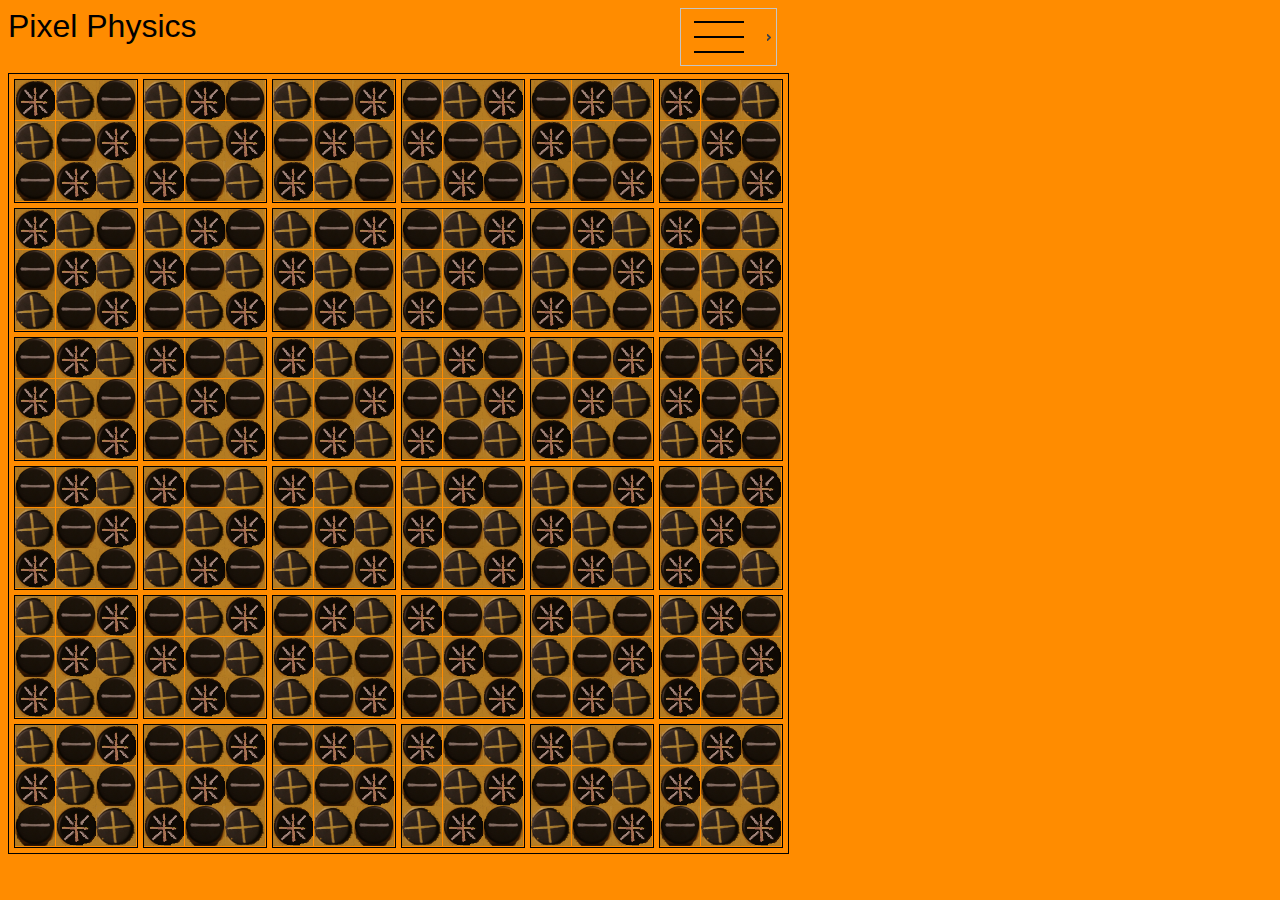
==== docs/index.html @ d5272b81 "s" ====
<html>
    <head>
        <meta name="viewport" 
        content="width=device-width, initial-scale=0.5,  shrink-to-fit=yes" />
        <title>Pixel Physics by Jason Whirlwind -- JavaScript Edition by Alan Canon</title>
        <link rel="icon" href="favicon.ico?v=1.1"> 
        <link rel="stylesheet" href="css/jquery/jquery-ui.min.css">
        <link rel="stylesheet" type="text/css" href="css/pixel_physics.css">
        <script src="js/jquery/jquery-3.7.1.min.js"></script>
        <script src="js/jquery/jquery-ui.min.js"></script>
        <!-- SmartMenus jQuery plugin -->
        <script src="js/pixel_physics.js"></script>
    </head>

    <body>
        <div class="header">
            <div class="topbartitle">Pixel Physics</div>
            <div class="menucontainer">
                <ul id="menu">
                    <li class="hamburger" ><div><img width="50" height="50" src="img/hamburger.svg" /></div>
                    <ul class="regularmenu">
                        <li><div id="menutext">Edit 6x6</div></li>
                        <li><div id="menuabout">About</div></li>
                    </ul>
                    </li>
                </ul>
            </div>
        </div>
        <div class="pixelField6x6"></div>
        <div id="textDialog" class="pixelDialog">
            <div><textarea rows="18" cols="24" id="textarea1"></textarea></div>
            <div>
                <button id="updateModel">Update Model</button>
            </div>
        </div>
        <div id="aboutDialog" class="pixelDialog">
            <span>
                Pixel Physics<br />by Jason Whirlwind 
                <br />and Alan Canon
            </span>
        </div>
        <div id="edit3x3Dialog" class="pixelDialog">
            <span>
                Q=<span id="q"></span>/3
            </span>
            <div class="editor3x3grid">
                    <div class="pixelField3x3" id="editorInput3x3"></div>
                    <div class="razoredit">
                        <div id="gridref"></div>
                        <div id="searchcell" class="zero"></div>
                    </div>
                    <div class="pixelField3x3" id="editorOutput3x3"></div>
            </div>
        </div>

        
    </body>
</html>
---- docs/css/pixel_physics.css ----
body {
  background-color: darkorange;
  font-family: sans-serif;
  font-size: xx-large;
}

a.ui-state-focus {
  background-color: orange;
}  

#menu {
  display: none;
}

.menucontainer {
    margin-left: auto; 
    margin-right: 0;
}

.ui-menu, .ui-menu-item { 
  background-color: darkorange;
}

.hamburger  { 
  background-color: darkorange;
  border: none;
}


.header {
  display: grid;
  height: 65px;
  width: 769px;
  gap: 1rem;
  grid-auto-flow: column;
  grid-template-columns: repeat(auto-fit, minmax(min-content, 1fr));
}


.pixelField6x6 {
    width: 769px;
    padding: 5px;
    grid-column: 1 / 2;
    border: solid;
    border-width: 1px;
    display: grid;
    grid-template-columns: repeat(6, 1fr);
    grid-template-rows: repeat(6, 1fr);
    gap: 5px;
    grid-auto-columns: repeat(6, 120px);
    grid-auto-rows: repeat(6, 120px);
  }

.pixelField6x6Cell {
    border: none;
    position: relative;
}


.pixelField3x3 {
  display: inline; 
  width: 122;
  height: 122;
  border: solid;
  border-width: 1px;
  display: grid;
  grid-template-columns: repeat(3, 1fr);
  grid-template-rows: repeat(3, 1fr);
  gap: 0px;
  padding: 0px;
  margin: 0px;
  grid-auto-columns: repeat(3, 40px);
  grid-auto-rows: repeat(3, 40px);
}
  
.pixelField {
    border: none;
}


.hover_overlay, .selection_overlay, .equals_overlay {
  position: absolute;
  display: none;
  width: 100%;
  height: 100%;
  top: 0;
  left: 0;
  right: 0;
  bottom: 0;
  z-index: 2;
  cursor: pointer;
}

.hover_overlay {
    background-color: rgba(255,255,255,0.7);
  }

.selection_overlay {
    background-color: rgba(255,140,0,0.7);
  }

.equals_overlay {
    background-color: rgba(255,255,255,0.5);
}

.pixelDialog {
    display: none; 
    background: darkorange;
    text-align:center;
  }

.pixelDialogTitleBar {
    background: darkorange;
}


#textarea1 {
  font-family: monospace;
}



.editor3x3grid {
  padding: 0px;
  border: solid;
  border-width: 1px;
  display: grid;
  grid-template-columns: 124px 248px 124px;
  grid-template-rows: 124px;
  gap: 0px;
}

#editorInput3x3 {
  grid-column: 1/2;
  grid-row: 1/2;
}

#editorOutput3x3 {
  grid-column: 3/4;
  grid-row: 1/2;
}

.razoredit {
  padding: 0px;
  border: solid;
  border-width: 1px;
  display: grid;
  grid-template-columns: repeat(3, 1fr);
  grid-template-rows: repeat(3, 1fr);
  gap: 0px;
  background-image: url("../img/razor.png");
}

#gridref {
  grid-column: 1 / 2;
  grid-row: 1 / 2;
}

#searchcell {
  grid-column: 2 / 3;
  grid-row: 3 / 4;
}

.zero {
  background-image: url("../img/zero.png"); 
}

.plus {
  background-image: url("../img/plus.png"); 
}

.minus {
  background-image: url("../img/minus.png"); 
}
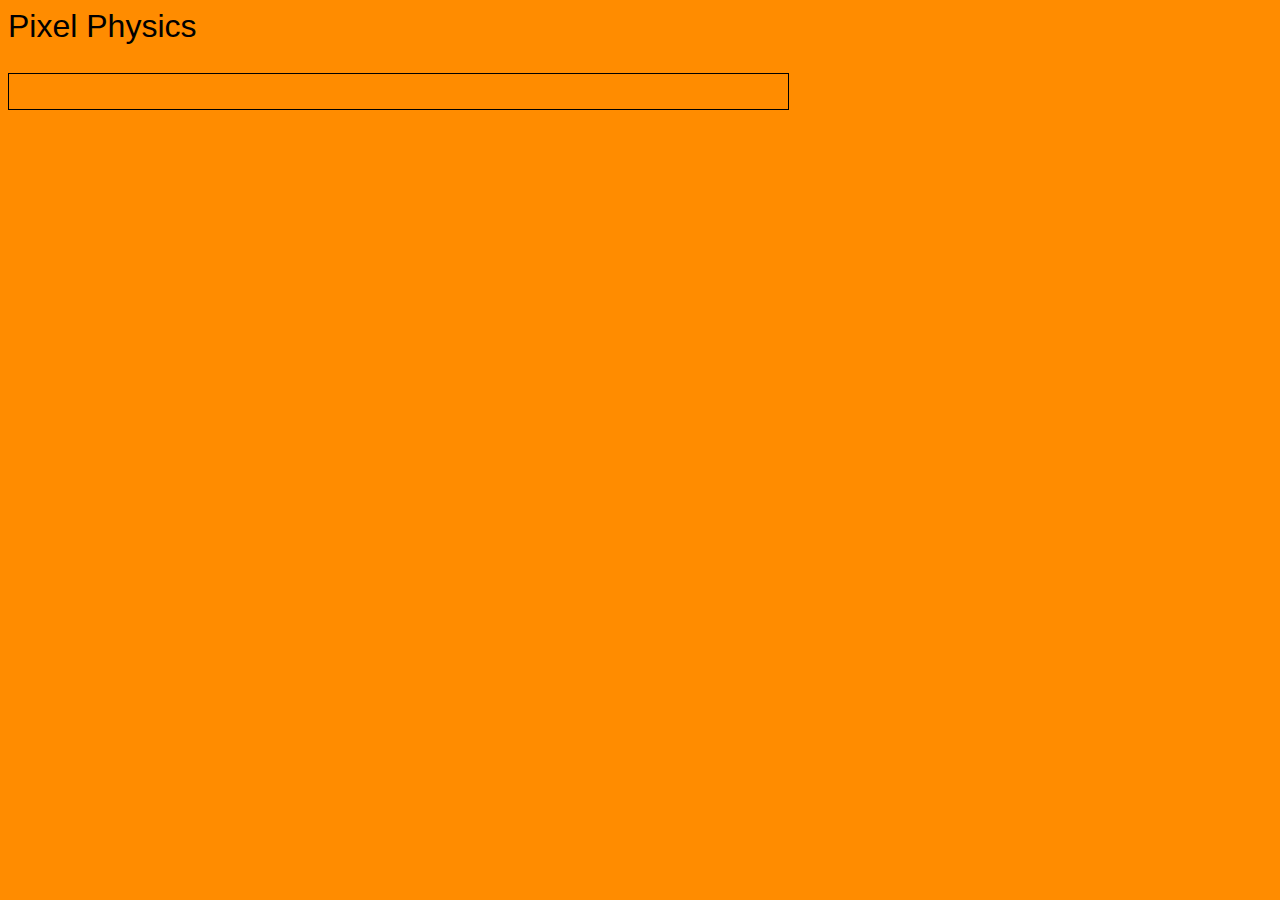
==== commit f8d40794: "js" ====
--- a/docs/index.html
+++ b/docs/index.html
@@ -9,6 +9,8 @@
         <script src="js/jquery/jquery-3.7.1.min.js"></script>
         <script src="js/jquery/jquery-ui.min.js"></script>
         <!-- SmartMenus jQuery plugin -->
+        <script src="js/pixel_classes.js"></script>
+        <script src="js/pixel_jquery.js"></script>
         <script src="js/pixel_physics.js"></script>
     </head>
 
@@ -47,10 +49,18 @@
                     <div class="pixelField3x3" id="editorInput3x3"></div>
                     <div class="razoredit">
                         <div id="gridref"></div>
-                        <div id="searchcell" class="zero"></div>
+                        <div id="searchcell" class="singlepixel zero"></div>
+                        <div id="replacecells">
+                            <div class="singlepixel zero"></div>
+                            <div class="singlepixel zero"></div>
+                            <div class="singlepixel zero"></div>
+                        </div>
                     </div>
                     <div class="pixelField3x3" id="editorOutput3x3"></div>
             </div>
+
+            <div class="reset">Reset</div>
+            <div class="save">Save to Matrix</div>
         </div>
 
         
--- a/docs/css/pixel_physics.css
+++ b/docs/css/pixel_physics.css
@@ -146,7 +146,7 @@
   border-width: 1px;
   display: grid;
   grid-template-columns: repeat(3, 1fr);
-  grid-template-rows: repeat(3, 1fr);
+  grid-template-rows: repeat(4, 1fr);
   gap: 0px;
   background-image: url("../img/razor.png");
 }
@@ -157,10 +157,26 @@
 }
 
 #searchcell {
+  width: 40px;
+  height: 40px;
   grid-column: 2 / 3;
   grid-row: 3 / 4;
 }
 
+#replacecells {
+  grid-column: 3 / 4;
+  grid-row: 1 / 2;
+  display: grid;
+  grid-template-columns: 40px 40px 40px;
+  grid-template-rows: 40px;
+
+}
+
+.singlepixel {
+  width: 40px;
+  height: 40px;
+}
+
 .zero {
   background-image: url("../img/zero.png"); 
 }
@@ -171,4 +187,14 @@
 
 .minus {
   background-image: url("../img/minus.png"); 
+}
+
+.reset {
+  grid-column: 1 / 2;
+  grid-row: 3 / 4;
+}
+
+.save {
+  grid-column: 3 / 4;
+  grid-row: 3 / 4;
 }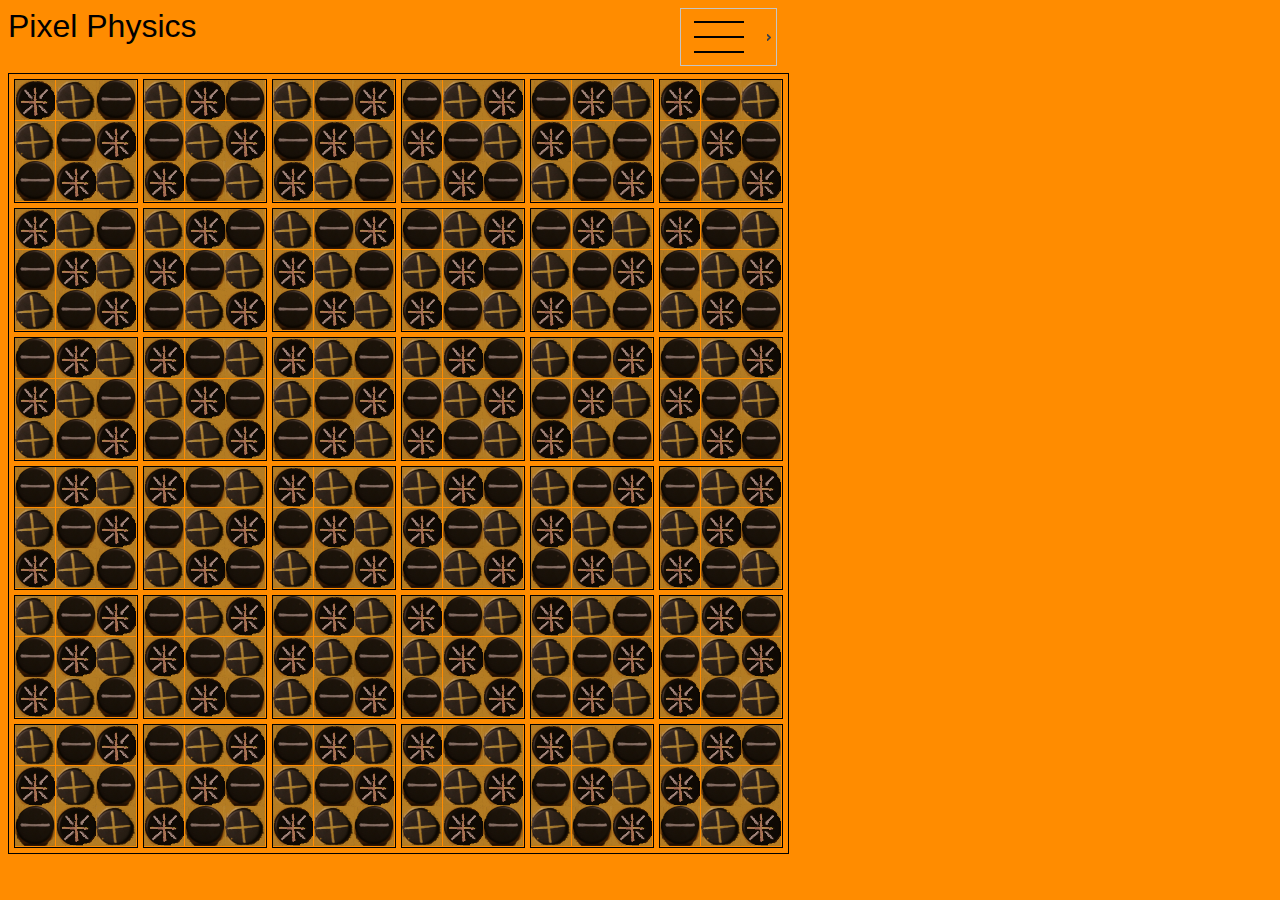
==== commit ac9be4eb: "recommit "valid"" ====
--- a/docs/index.html
+++ b/docs/index.html
@@ -10,7 +10,6 @@
         <script src="js/jquery/jquery-ui.min.js"></script>
         <!-- SmartMenus jQuery plugin -->
         <script src="js/pixel_classes.js"></script>
-        <script src="js/pixel_jquery.js"></script>
         <script src="js/pixel_physics.js"></script>
     </head>
 
